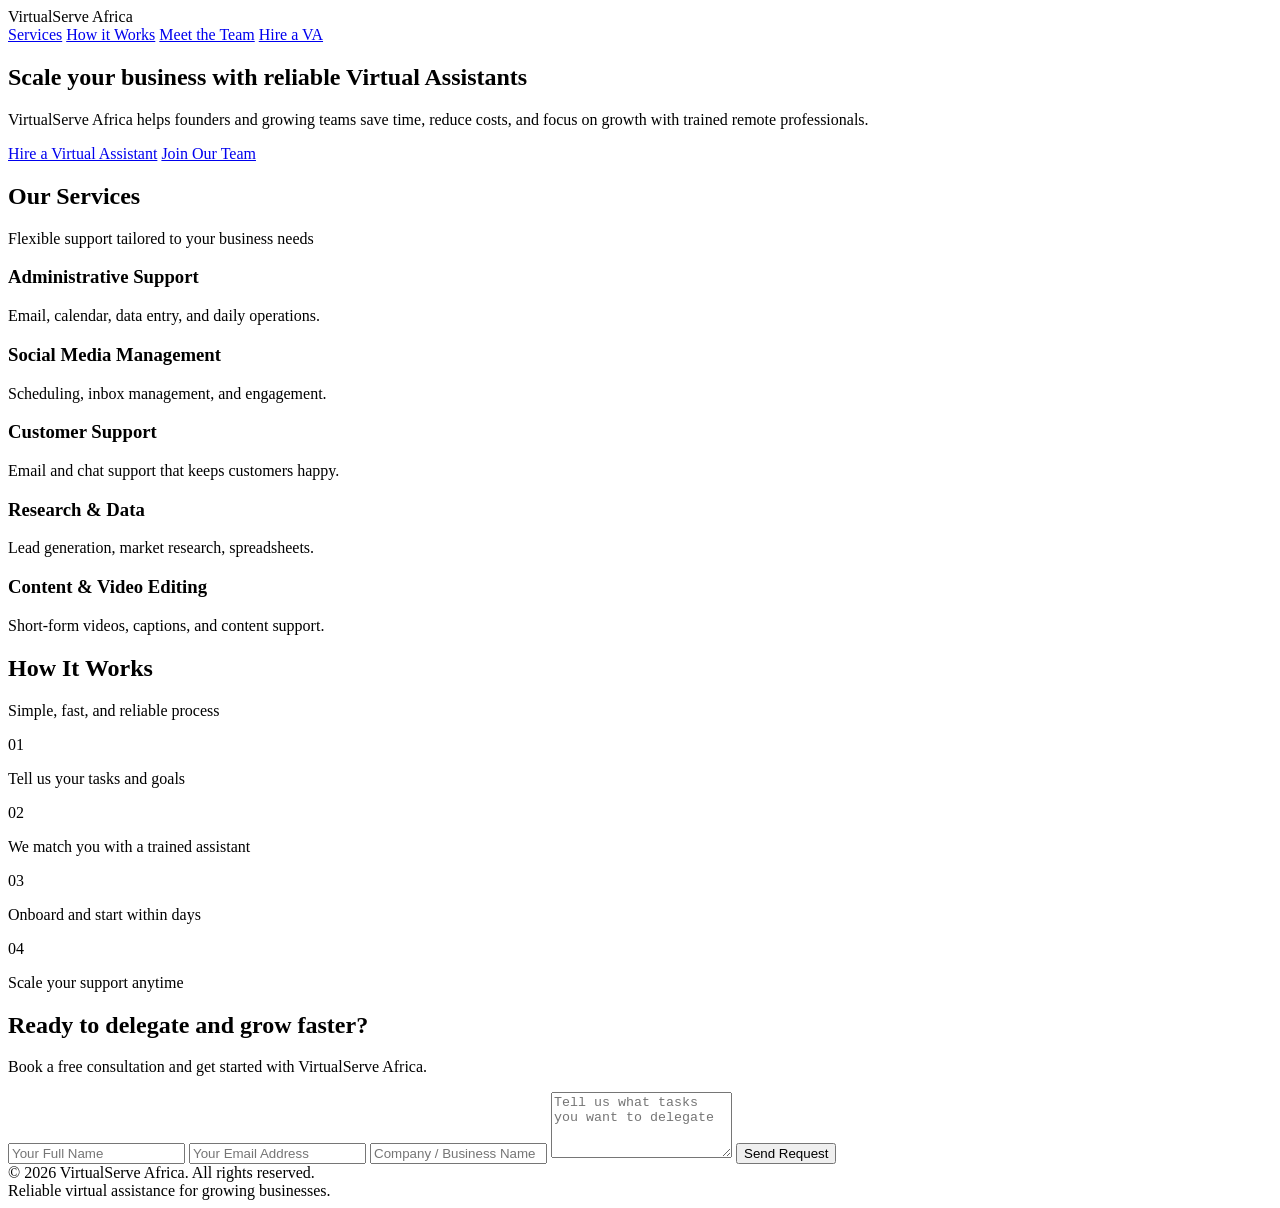
==== index.html @ 154d0d4f "finished website" ====
<!DOCTYPE html>
<html lang="en">
<head>
  <meta charset="UTF-8" />
  <meta name="viewport" content="width=device-width, initial-scale=1.0" />
  <title>VirtualServe Africa | Virtual Assistance Agency</title>
  <link href="https://fonts.googleapis.com/css2?family=Inter:wght@300;400;500;600;700&display=swap" rel="stylesheet">
  <link rel="stylesheet" href="Css/style.css" />
</head>
<body>

  <div class="container nav">
    <div class="logo">VirtualServe Africa</div>
    <nav>
      <a href="/services.html">Services</a>
      <a href="/work.html">How it Works</a>
      <a href="/Team.html">Meet the Team</a>
      <a href="/Hire.html" class="btn">Hire a VA</a>
    </nav>
    <div class="hamburger">
      <span></span>
      <span></span>
      <span></span>
    </div>
  </div>

<section class="hero">
  <div class="hero-overlay"></div>

  <div class="container hero-grid">
    <div class="hero-content">
      <h1>Scale your business with reliable Virtual Assistants</h1>
      <p>
        VirtualServe Africa helps founders and growing teams save time,
        reduce costs, and focus on growth with trained remote professionals.
      </p>

      <div class="hero-actions">
        <a href="/Hire.html" class="btn primary">Hire a Virtual Assistant</a>
        <a href="team.html" class="btn secondary">Join Our Team</a>
      </div>
    </div>
  </div>
</section>


<section id="services">
  <div class="container">
    <div class="section-title">
      <h2>Our Services</h2>
      <p>Flexible support tailored to your business needs</p>
    </div>
    <div class="grid">
      <div class="card"><h3>Administrative Support</h3><p>Email, calendar, data entry, and daily operations.</p></div>
      <div class="card"><h3>Social Media Management</h3><p>Scheduling, inbox management, and engagement.</p></div>
      <div class="card"><h3>Customer Support</h3><p>Email and chat support that keeps customers happy.</p></div>
      <div class="card"><h3>Research & Data</h3><p>Lead generation, market research, spreadsheets.</p></div>
      <div class="card"><h3>Content & Video Editing</h3><p>Short-form videos, captions, and content support.</p></div>
    </div>
  </div>
</section>

<section id="how">
  <div class="container">
    <div class="section-title">
      <h2>How It Works</h2>
      <p>Simple, fast, and reliable process</p>
    </div>
    <div class="steps">
      <div class="step"><span>01</span><p>Tell us your tasks and goals</p></div>
      <div class="step"><span>02</span><p>We match you with a trained assistant</p></div>
      <div class="step"><span>03</span><p>Onboard and start within days</p></div>
      <div class="step"><span>04</span><p>Scale your support anytime</p></div>
    </div>
  </div>
</section>

<section class="cta" id="contact">
  <h2>Ready to delegate and grow faster?</h2>
  <p>Book a free consultation and get started with VirtualServe Africa.</p>

  <form class="contact-form" action="https://formspree.io/f/xyzzabcd" method="POST">
    <input type="text" name="name" placeholder="Your Full Name" required />
    <input type="email" name="email" placeholder="Your Email Address" required />
    <input type="text" name="company" placeholder="Company / Business Name" />
    <textarea name="message" rows="4" placeholder="Tell us what tasks you want to delegate" required></textarea>
    <button type="submit" class="btn secondary">Send Request</button>
  </form>
</section>

<footer>
  © 2026 VirtualServe Africa. All rights reserved.<br />
  Reliable virtual assistance for growing businesses.
</footer>

<script>
  // Simple smooth scroll
  document.querySelectorAll('a[href^="#"]').forEach(anchor => {
    anchor.addEventListener('click', function(e) {
      e.preventDefault();
      document.querySelector(this.getAttribute('href')).scrollIntoView({
        behavior: 'smooth'
      });
    });
  });
</script>
<script>
// Add smooth scroll effect to change navbar on scroll
window.addEventListener('scroll', function() {
  const header = document.querySelector('header');
  if (window.scrollY > 50) {
    header.classList.add('scrolled');
  } else {
    header.classList.remove('scrolled');
  }
});
</script>
<script>
// Scroll shrink effect
window.addEventListener('scroll', function() {
  const header = document.querySelector('header');
  if (window.scrollY > 50) {
    header.classList.add('scrolled');
  } else {
    header.classList.remove('scrolled');
  }
});

// Hamburger toggle
const hamburger = document.querySelector('.hamburger');
const nav = document.querySelector('nav');

hamburger.addEventListener('click', () => {
  nav.classList.toggle('active');
  hamburger.classList.toggle('active'); // Animate hamburger to X
});
</script>
</body>
</html>
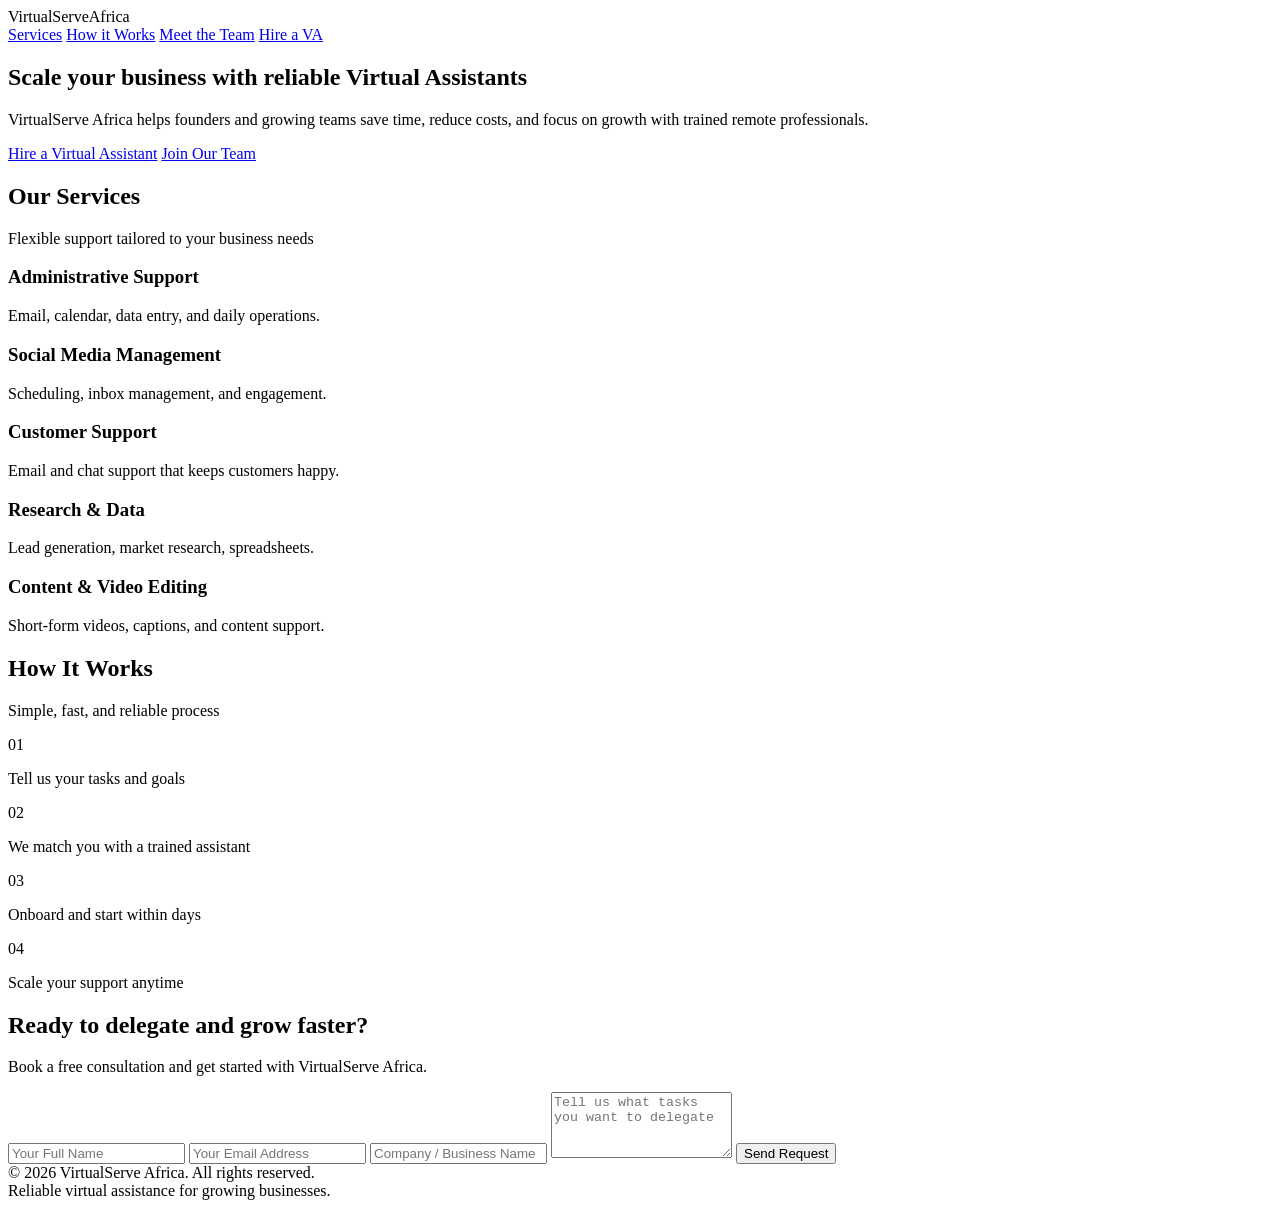
==== commit 06c81435: "finished" ====
--- a/index.html
+++ b/index.html
@@ -1,139 +1,139 @@
 <!DOCTYPE html>
 <html lang="en">
 <head>
-  <meta charset="UTF-8" />
-  <meta name="viewport" content="width=device-width, initial-scale=1.0" />
-  <title>VirtualServe Africa | Virtual Assistance Agency</title>
-  <link href="https://fonts.googleapis.com/css2?family=Inter:wght@300;400;500;600;700&display=swap" rel="stylesheet">
-  <link rel="stylesheet" href="Css/style.css" />
+<meta charset="UTF-8" />
+<meta name="viewport" content="width=device-width, initial-scale=1.0" />
+<title>VirtualServe Africa | Virtual Assistance Agency</title>
+<link href="https://fonts.googleapis.com/css2?family=Inter:wght@300;400;500;600;700&display=swap" rel="stylesheet">
+<link rel="stylesheet" href="Css/style.css" />
 </head>
 <body>
 
-  <div class="container nav">
-    <div class="logo">VirtualServe Africa</div>
-    <nav>
-      <a href="/services.html">Services</a>
-      <a href="/work.html">How it Works</a>
-      <a href="/Team.html">Meet the Team</a>
-      <a href="/Hire.html" class="btn">Hire a VA</a>
-    </nav>
-    <div class="hamburger">
-      <span></span>
-      <span></span>
-      <span></span>
-    </div>
-  </div>
+  <!-- ===== NAVBAR ===== -->
+  <header>
+    <div class="container nav">
+      <div class="logo">VirtualServe<span>Africa</span></div>
 
-<section class="hero">
-  <div class="hero-overlay"></div>
 
-  <div class="container hero-grid">
-    <div class="hero-content">
-      <h1>Scale your business with reliable Virtual Assistants</h1>
-      <p>
-        VirtualServe Africa helps founders and growing teams save time,
-        reduce costs, and focus on growth with trained remote professionals.
-      </p>
+      <nav>
+        <a href="/services.html">Services</a>
+        <a href="/work.html">How it Works</a>
+        <a href="/Team.html">Meet the Team</a>
+        <a href="/Hire.html" class="btn">Hire a VA</a>
+      </nav>
 
-      <div class="hero-actions">
-        <a href="/Hire.html" class="btn primary">Hire a Virtual Assistant</a>
-        <a href="team.html" class="btn secondary">Join Our Team</a>
+      <div class="hamburger">
+        <span></span>
+        <span></span>
+        <span></span>
       </div>
     </div>
-  </div>
-</section>
+  </header>
 
+  <!-- ===== HERO SECTION ===== -->
+  <section class="hero">
+    <div class="hero-overlay"></div>
+    <div class="container hero-grid">
+      <div class="hero-content">
+        <h1>Scale your business with reliable Virtual Assistants</h1>
+        <p>
+          VirtualServe Africa helps founders and growing teams save time,
+          reduce costs, and focus on growth with trained remote professionals.
+        </p>
+        <div class="hero-actions">
+          <a href="/Hire.html" class="btn primary">Hire a Virtual Assistant</a>
+          <a href="team.html" class="btn secondary">Join Our Team</a>
+        </div>
+      </div>
+    </div>
+  </section>
 
-<section id="services">
-  <div class="container">
-    <div class="section-title">
-      <h2>Our Services</h2>
-      <p>Flexible support tailored to your business needs</p>
+  <!-- ===== SERVICES SECTION ===== -->
+  <section id="services">
+    <div class="container">
+      <div class="section-title">
+        <h2>Our Services</h2>
+        <p>Flexible support tailored to your business needs</p>
+      </div>
+      <div class="grid">
+        <div class="card"><h3>Administrative Support</h3><p>Email, calendar, data entry, and daily operations.</p></div>
+        <div class="card"><h3>Social Media Management</h3><p>Scheduling, inbox management, and engagement.</p></div>
+        <div class="card"><h3>Customer Support</h3><p>Email and chat support that keeps customers happy.</p></div>
+        <div class="card"><h3>Research & Data</h3><p>Lead generation, market research, spreadsheets.</p></div>
+        <div class="card"><h3>Content & Video Editing</h3><p>Short-form videos, captions, and content support.</p></div>
+      </div>
     </div>
-    <div class="grid">
-      <div class="card"><h3>Administrative Support</h3><p>Email, calendar, data entry, and daily operations.</p></div>
-      <div class="card"><h3>Social Media Management</h3><p>Scheduling, inbox management, and engagement.</p></div>
-      <div class="card"><h3>Customer Support</h3><p>Email and chat support that keeps customers happy.</p></div>
-      <div class="card"><h3>Research & Data</h3><p>Lead generation, market research, spreadsheets.</p></div>
-      <div class="card"><h3>Content & Video Editing</h3><p>Short-form videos, captions, and content support.</p></div>
+  </section>
+
+  <!-- ===== HOW IT WORKS SECTION ===== -->
+  <section id="how">
+    <div class="container">
+      <div class="section-title">
+        <h2>How It Works</h2>
+        <p>Simple, fast, and reliable process</p>
+      </div>
+      <div class="steps">
+        <div class="step"><span>01</span><p>Tell us your tasks and goals</p></div>
+        <div class="step"><span>02</span><p>We match you with a trained assistant</p></div>
+        <div class="step"><span>03</span><p>Onboard and start within days</p></div>
+        <div class="step"><span>04</span><p>Scale your support anytime</p></div>
+      </div>
     </div>
-  </div>
-</section>
+  </section>
 
-<section id="how">
-  <div class="container">
-    <div class="section-title">
-      <h2>How It Works</h2>
-      <p>Simple, fast, and reliable process</p>
-    </div>
-    <div class="steps">
-      <div class="step"><span>01</span><p>Tell us your tasks and goals</p></div>
-      <div class="step"><span>02</span><p>We match you with a trained assistant</p></div>
-      <div class="step"><span>03</span><p>Onboard and start within days</p></div>
-      <div class="step"><span>04</span><p>Scale your support anytime</p></div>
-    </div>
-  </div>
-</section>
+  <!-- ===== CTA SECTION ===== -->
+  <section class="cta" id="contact">
+    <h2>Ready to delegate and grow faster?</h2>
+    <p>Book a free consultation and get started with VirtualServe Africa.</p>
 
-<section class="cta" id="contact">
-  <h2>Ready to delegate and grow faster?</h2>
-  <p>Book a free consultation and get started with VirtualServe Africa.</p>
+    <form class="contact-form" action="https://formspree.io/f/xyzzabcd" method="POST">
+      <input type="text" name="name" placeholder="Your Full Name" required />
+      <input type="email" name="email" placeholder="Your Email Address" required />
+      <input type="text" name="company" placeholder="Company / Business Name" />
+      <textarea name="message" rows="4" placeholder="Tell us what tasks you want to delegate" required></textarea>
+      <button type="submit" class="btn secondary">Send Request</button>
+    </form>
+  </section>
 
-  <form class="contact-form" action="https://formspree.io/f/xyzzabcd" method="POST">
-    <input type="text" name="name" placeholder="Your Full Name" required />
-    <input type="email" name="email" placeholder="Your Email Address" required />
-    <input type="text" name="company" placeholder="Company / Business Name" />
-    <textarea name="message" rows="4" placeholder="Tell us what tasks you want to delegate" required></textarea>
-    <button type="submit" class="btn secondary">Send Request</button>
-  </form>
-</section>
+  <!-- ===== FOOTER ===== -->
+  <footer>
+    © 2026 VirtualServe Africa. All rights reserved.<br />
+    Reliable virtual assistance for growing businesses.
+  </footer>
 
-<footer>
-  © 2026 VirtualServe Africa. All rights reserved.<br />
-  Reliable virtual assistance for growing businesses.
-</footer>
+  <!-- ===== HAMBURGER SCRIPT ===== -->
+  <script>
+    const hamburger = document.querySelector('.hamburger');
+    const nav = document.querySelector('nav');
 
-<script>
-  // Simple smooth scroll
-  document.querySelectorAll('a[href^="#"]').forEach(anchor => {
-    anchor.addEventListener('click', function(e) {
-      e.preventDefault();
-      document.querySelector(this.getAttribute('href')).scrollIntoView({
-        behavior: 'smooth'
+    if (hamburger && nav) {
+      hamburger.addEventListener('click', () => {
+        nav.classList.toggle('active');
+        hamburger.classList.toggle('active'); // Animate hamburger to X
+      });
+    }
+
+    // Smooth scroll for anchors
+    document.querySelectorAll('a[href^="#"]').forEach(anchor => {
+      anchor.addEventListener('click', function(e) {
+        const target = document.querySelector(this.getAttribute('href'));
+        if (target) {
+          e.preventDefault();
+          target.scrollIntoView({ behavior: 'smooth' });
+        }
       });
     });
-  });
-</script>
-<script>
-// Add smooth scroll effect to change navbar on scroll
-window.addEventListener('scroll', function() {
-  const header = document.querySelector('header');
-  if (window.scrollY > 50) {
-    header.classList.add('scrolled');
-  } else {
-    header.classList.remove('scrolled');
-  }
-});
-</script>
-<script>
-// Scroll shrink effect
-window.addEventListener('scroll', function() {
-  const header = document.querySelector('header');
-  if (window.scrollY > 50) {
-    header.classList.add('scrolled');
-  } else {
-    header.classList.remove('scrolled');
-  }
-});
 
-// Hamburger toggle
-const hamburger = document.querySelector('.hamburger');
-const nav = document.querySelector('nav');
+    // Scroll shrink effect
+    const header = document.querySelector('header');
+    window.addEventListener('scroll', () => {
+      if (window.scrollY > 50) {
+        header.classList.add('scrolled');
+      } else {
+        header.classList.remove('scrolled');
+      }
+    });
+  </script>
 
-hamburger.addEventListener('click', () => {
-  nav.classList.toggle('active');
-  hamburger.classList.toggle('active'); // Animate hamburger to X
-});
-</script>
 </body>
 </html>
